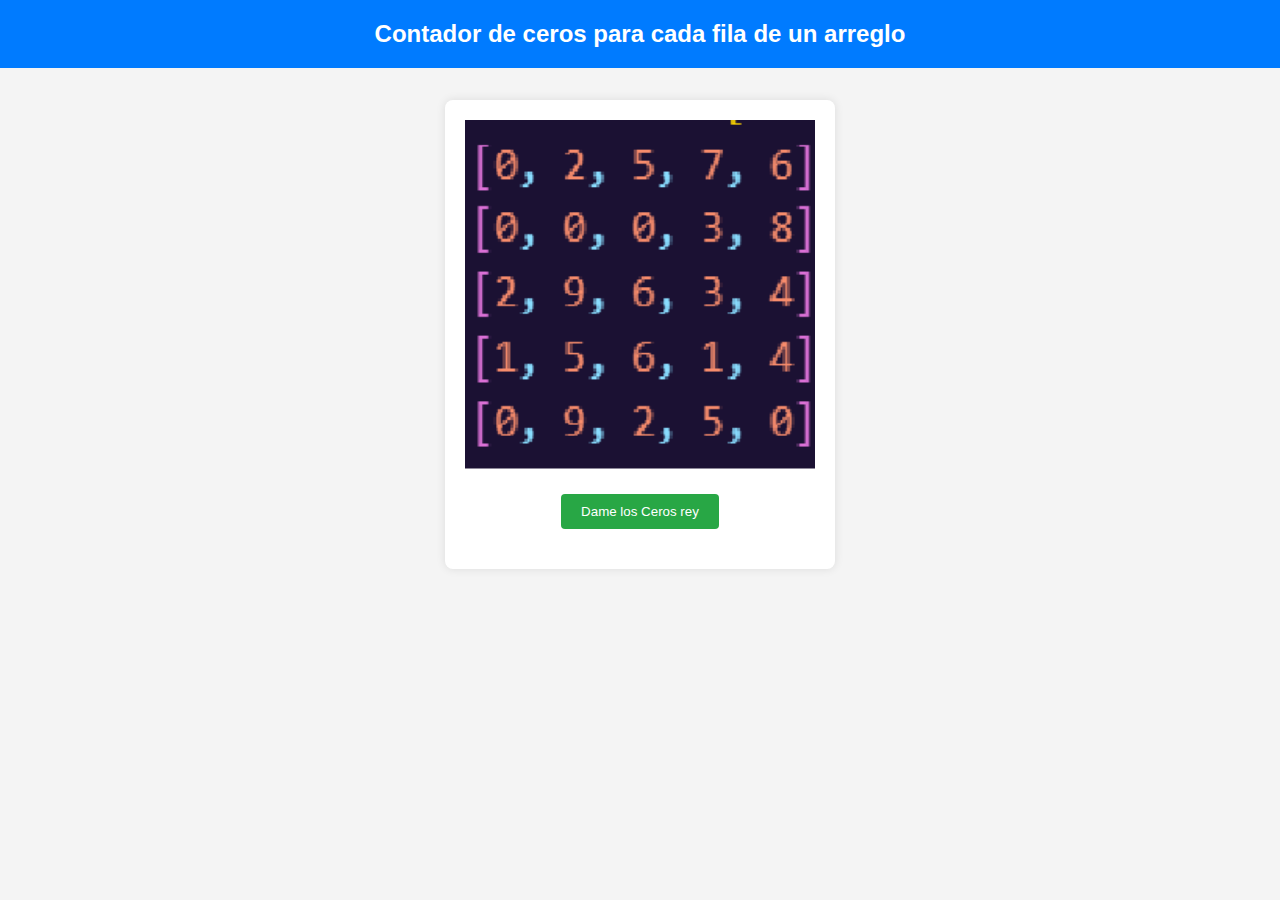
==== 7/index.html @ 3f25707b "Tarea de la 7-10" ====
<!DOCTYPE html>
<html lang="es">
<head>
    <meta charset="UTF-8">
    <meta name="viewport" content="width=device-width, initial-scale=1.0">
    <title>Cuántos ceros tiene mi arreglo?</title>
    <link rel="stylesheet" href="styles.css">
</head>
<body>
    <header>
        <h1>Contador de ceros para cada fila de un arreglo</h1>
    </header>
    
    <div class="container">
        <img src="matriz.png" alt="Matriz de números" id="matrix-image">
        <button id="countZeros">Dame los Ceros rey</button>
        <div id="result"></div>
    </div>

    <script src="script.js"></script>
</body>
</html>
---- 7/styles.css ----
body {
    font-family: Arial, sans-serif;
    background-color: #f4f4f4;
    margin: 0;
    padding: 0;
    text-align: center;
}

header {
    background-color: #007bff;
    color: white;
    padding: 20px 0;
    position: fixed;
    width: 100%;
    top: 0;
    left: 0;
}

header h1 {
    margin: 0;
    font-size: 24px;
}

.container {
    background-color: white;
    padding: 20px;
    border-radius: 8px;
    box-shadow: 0 0 10px rgba(0, 0, 0, 0.1);
    width: 350px;
    margin: 100px auto 0;
}

#matrix-image {
    width: 100%; 
    margin-bottom: 20px; 
}

button {
    padding: 10px 20px;
    background-color: #28a745;
    color: white;
    border: none;
    border-radius: 4px;
    cursor: pointer;
}

button:hover {
    background-color: #218838;
}

#result {
    margin-top: 20px;
    font-size: 1.2em;
}
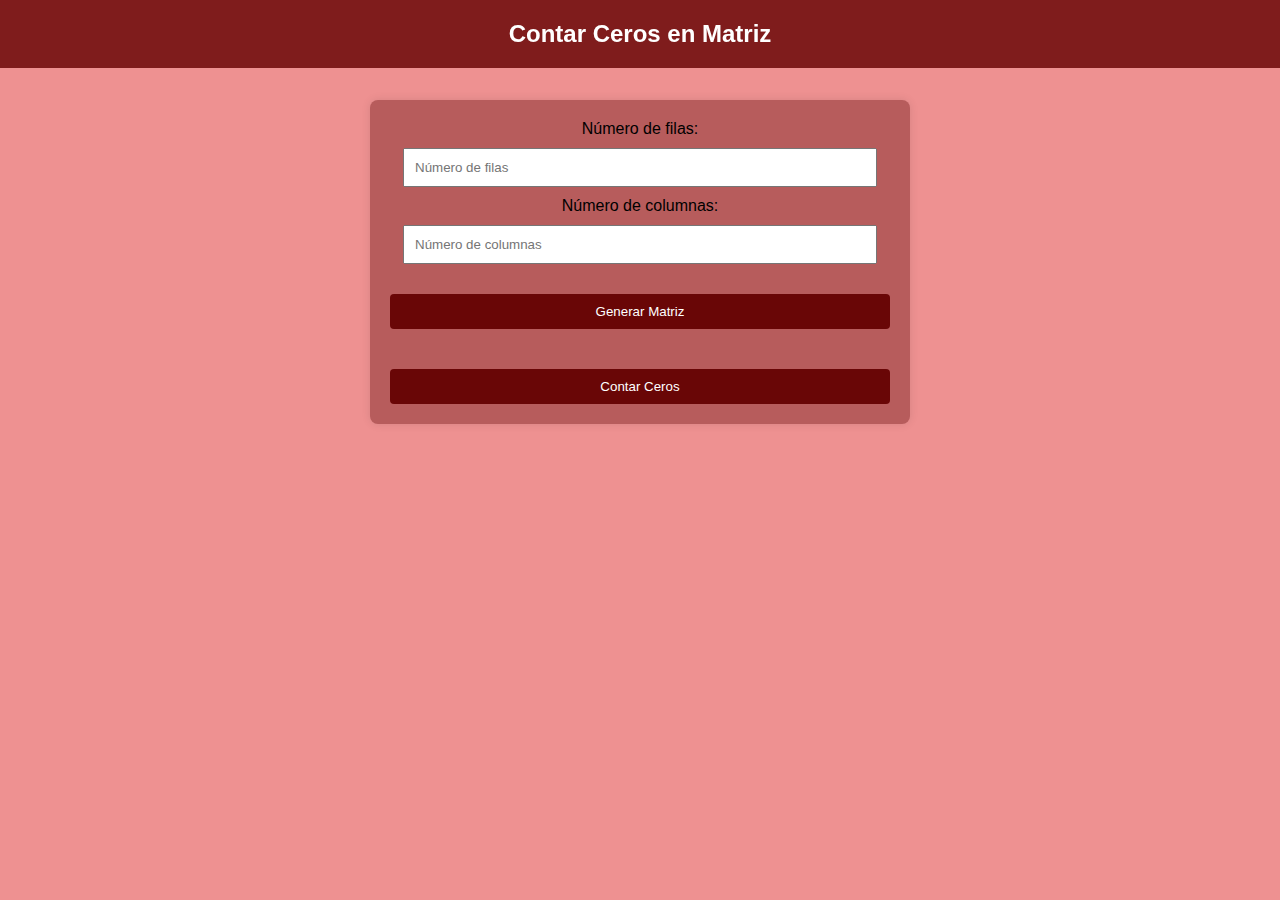
==== commit 7d33c63f: "Versión definitiva" ====
--- a/7/index.html
+++ b/7/index.html
@@ -3,17 +3,21 @@
 <head>
     <meta charset="UTF-8">
     <meta name="viewport" content="width=device-width, initial-scale=1.0">
-    <title>Cuántos ceros tiene mi arreglo?</title>
+    <title>Contar Ceros en Matriz</title>
     <link rel="stylesheet" href="styles.css">
 </head>
 <body>
     <header>
-        <h1>Contador de ceros para cada fila de un arreglo</h1>
+        <h1>Contar Ceros en Matriz</h1>
     </header>
-    
     <div class="container">
-        <img src="matriz.png" alt="Matriz de números" id="matrix-image">
-        <button id="countZeros">Dame los Ceros rey</button>
+        <label for="filas">Número de filas:</label>
+        <input type="number" id="filas" min="1" placeholder="Número de filas">
+        <label for="columnas">Número de columnas:</label>
+        <input type="number" id="columnas" min="1" placeholder="Número de columnas">
+        <button id="generarMatriz">Generar Matriz</button>
+        <div id="matrizContainer"></div>
+        <button id="countZeros">Contar Ceros</button>
         <div id="result"></div>
     </div>
 
--- a/7/styles.css
+++ b/7/styles.css
@@ -1,13 +1,13 @@
 body {
     font-family: Arial, sans-serif;
-    background-color: #f4f4f4;
+    background-color: #ee9191;
     margin: 0;
     padding: 0;
     text-align: center;
 }
 
 header {
-    background-color: #007bff;
+    background-color: #690606d6;
     color: white;
     padding: 20px 0;
     position: fixed;
@@ -22,22 +22,25 @@
 }
 
 .container {
-    background-color: white;
+    background-color: #b75c5c;
     padding: 20px;
     border-radius: 8px;
     box-shadow: 0 0 10px rgba(0, 0, 0, 0.1);
-    width: 350px;
+    width: 500px;
     margin: 100px auto 0;
 }
 
-#matrix-image {
-    width: 100%; 
-    margin-bottom: 20px; 
+input {
+    width: 90%;
+    padding: 10px;
+    margin: 10px 0;
 }
 
 button {
-    padding: 10px 20px;
-    background-color: #28a745;
+    margin-top: 20px;
+    padding: 10px;
+    width: 100%;
+    background-color: #690606;
     color: white;
     border: none;
     border-radius: 4px;
@@ -45,10 +48,25 @@
 }
 
 button:hover {
-    background-color: #218838;
+    background-color: #480000;
 }
 
-#result {
+#matrizContainer {
     margin-top: 20px;
-    font-size: 1.2em;
 }
+
+table {
+    width: 100%;
+    margin: 10px 0;
+    border-collapse: collapse;
+}
+
+td {
+    border: 1px solid #ddd;
+    padding: 5px;
+    text-align: center;
+}
+
+input.matriz-input {
+    width: 50px;
+}
